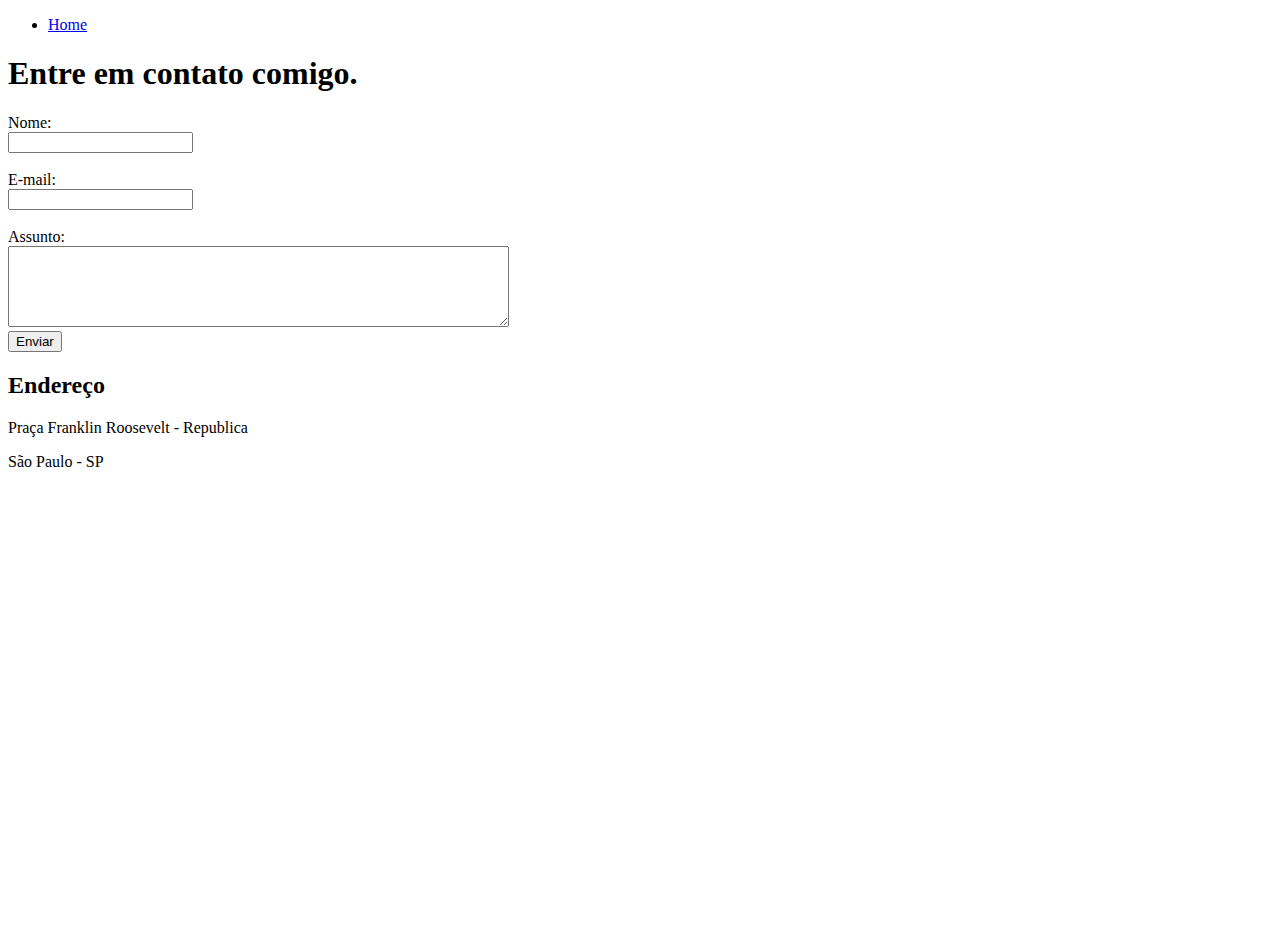
==== fundamentos web/contato.html @ 2240a0af "Minha primeira página" ====
<!DOCTYPE html>
<html lang="pt-br">
<head>
    <meta charset="UTF-8">
    <meta http-equiv="X-UA-Compatible" content="IE=edge">
    <meta name="viewport" content="width=device-width, initial-scale=1.0">
    <title>Document</title>
</head>
<body>

    <ul>
        <li>
            <a href="index.html"> Home </a>
        </li>
    </ul>

    <h1>Entre em contato comigo.</h1>

    <form>
        <label for="nome">Nome:</label><br>
        <input type="text"id="nome">
        <br>
        <br>
        <label for="email">E-mail:</label><br>
        <input type="email"id="email">
        <br>
        <br>
        <label for="assunto">Assunto:</label><br>
        <textarea  name="assunto" id="assunto" cols="60" rows="5"></textarea><br>

        <button>Enviar</button>
    </form>

    <h2>Endereço</h2>
    <p>
        Praça Franklin Roosevelt - Republica
    </p>
    <p>
        São Paulo - SP
    </p>

    <iframe 
    src="https://www.google.com/maps/embed?pb=!1m18!1m12!1m3!1d3657.5533805785158!2d-46.648471285022566!3d-23.548560784689155!2m3!1f0!2f0!3f0!3m2!1i1024!2i768!4f13.1!3m3!1m2!1s0x94ce584ea80c3de3%3A0x39ddcd48edc5b1d0!2sPra%C3%A7a%20Franklin%20Roosevelt%20-%20Republica%2C%20S%C3%A3o%20Paulo%20-%20SP!5e0!3m2!1spt-BR!2sbr!4v1623861106174!5m2!1spt-BR!2sbr" 
    width="600" 
    height="450" 
    style="border:0;"
    allowfullscreen="" 
    loading="lazy">
    </iframe>

</body>
</html>
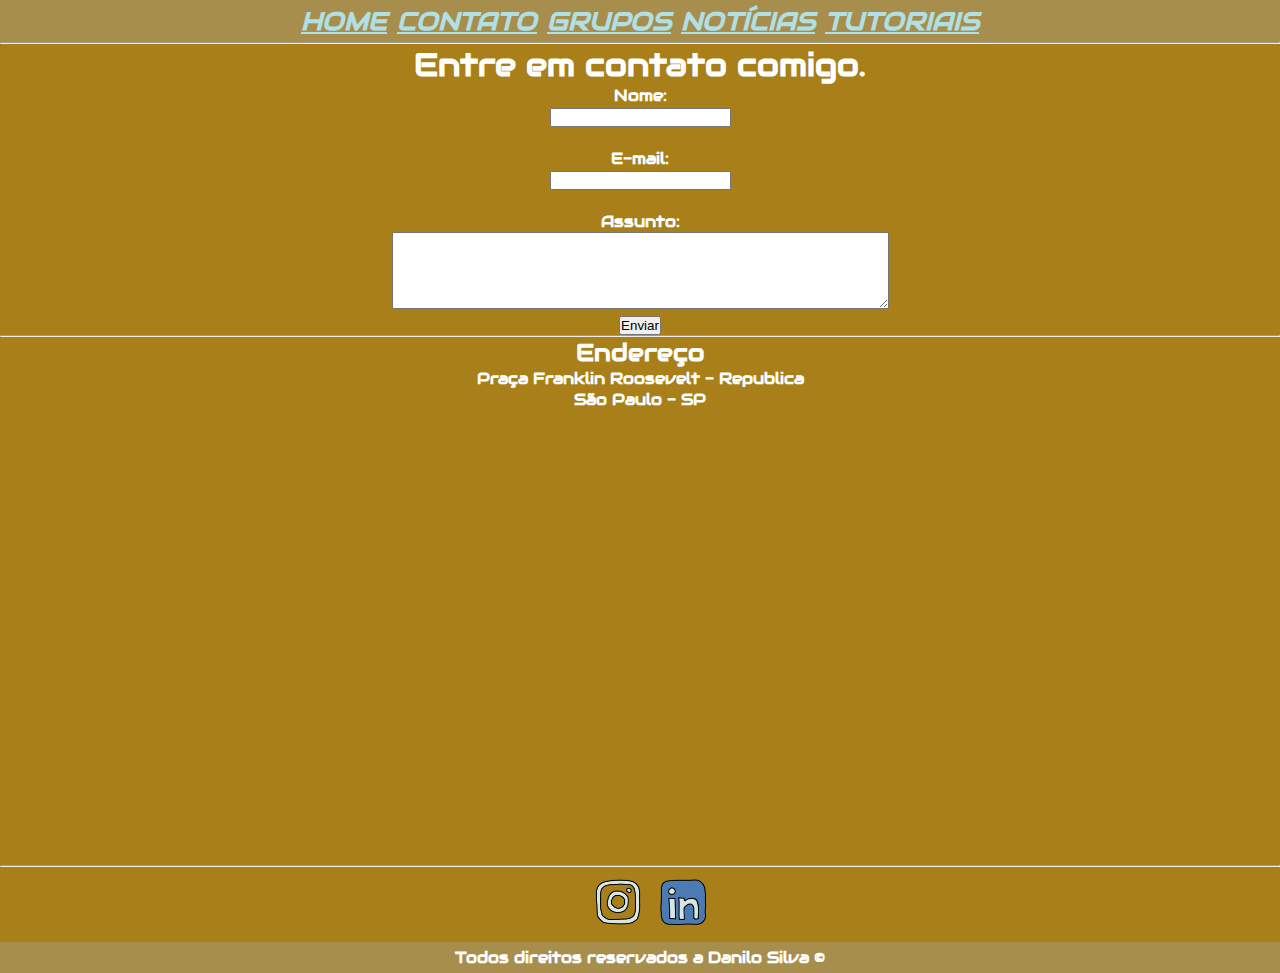
==== commit 5747d460: "Padronização das páginas" ====
--- a/fundamentos web/contato.html
+++ b/fundamentos web/contato.html
@@ -1,36 +1,52 @@
 <!DOCTYPE html>
 <html lang="pt-br">
+
 <head>
     <meta charset="UTF-8">
     <meta http-equiv="X-UA-Compatible" content="IE=edge">
     <meta name="viewport" content="width=device-width, initial-scale=1.0">
-    <title>Document</title>
+    <link rel="stylesheet" href="assets/css/style.css">
+    <title>Meu Perfil - Contato</title>
 </head>
+
 <body>
 
-    <ul>
-        <li>
-            <a href="index.html"> Home </a>
-        </li>
-    </ul>
-
+    <div>
+        <ul id="menu">
+            <li>
+                <a href="index.html">HOME</a>
+            </li>
+            <li>
+                <a href="contato.html">CONTATO</a>
+            </li>
+            <li>
+                <a href="grupos.html">GRUPOS</a>
+            </li>
+            <li>
+                <a href="noticias.html">NOTÍCIAS</a>
+            </li>
+            <li>
+                <a href="tutoriais.html">TUTORIAIS</a>
+            </li>
+    </div>
+    <hr>
     <h1>Entre em contato comigo.</h1>
 
     <form>
         <label for="nome">Nome:</label><br>
-        <input type="text"id="nome">
+        <input type="text" id="nome">
         <br>
         <br>
         <label for="email">E-mail:</label><br>
-        <input type="email"id="email">
+        <input type="email" id="email">
         <br>
         <br>
         <label for="assunto">Assunto:</label><br>
-        <textarea  name="assunto" id="assunto" cols="60" rows="5"></textarea><br>
+        <textarea name="assunto" id="assunto" cols="60" rows="5"></textarea><br>
 
         <button>Enviar</button>
     </form>
-
+    <hr>
     <h2>Endereço</h2>
     <p>
         Praça Franklin Roosevelt - Republica
@@ -39,14 +55,24 @@
         São Paulo - SP
     </p>
 
-    <iframe 
-    src="https://www.google.com/maps/embed?pb=!1m18!1m12!1m3!1d3657.5533805785158!2d-46.648471285022566!3d-23.548560784689155!2m3!1f0!2f0!3f0!3m2!1i1024!2i768!4f13.1!3m3!1m2!1s0x94ce584ea80c3de3%3A0x39ddcd48edc5b1d0!2sPra%C3%A7a%20Franklin%20Roosevelt%20-%20Republica%2C%20S%C3%A3o%20Paulo%20-%20SP!5e0!3m2!1spt-BR!2sbr!4v1623861106174!5m2!1spt-BR!2sbr" 
-    width="600" 
-    height="450" 
-    style="border:0;"
-    allowfullscreen="" 
-    loading="lazy">
+    <iframe
+        src="https://www.google.com/maps/embed?pb=!1m18!1m12!1m3!1d3657.5533805785158!2d-46.648471285022566!3d-23.548560784689155!2m3!1f0!2f0!3f0!3m2!1i1024!2i768!4f13.1!3m3!1m2!1s0x94ce584ea80c3de3%3A0x39ddcd48edc5b1d0!2sPra%C3%A7a%20Franklin%20Roosevelt%20-%20Republica%2C%20S%C3%A3o%20Paulo%20-%20SP!5e0!3m2!1spt-BR!2sbr!4v1623861106174!5m2!1spt-BR!2sbr"
+        width="600" height="450" style="border:0;" allowfullscreen="" loading="lazy">
     </iframe>
+    <hr>
+    <flooter>
+        <div class="iconcontato">
+            <div>
+                <a href="https://www.instagram.com/d.ssilva2/" target="blank"> <img class="imgsocial"
+                        src="/fundamentos web/assets/img/instagram-icon.png" alt="MeuPerfilInstagram"></a>
+            </div>
+            <div>
+                <a href="https://www.linkedin.com/in/danilo-silva-77204312b/" target="blank"> <img class="imgsocial"
+                        src="/fundamentos web/assets/img/linkedin-icon.png" alt="MeuPerfilLinkedin"></a>
+            </div>
+        </div>
+        <p class="alinharTxtC" id="menu"> Todos direitos reservados a Danilo Silva &copy; </p>
+    </flooter>
+</body>
 
-</body>
 </html>--- a/fundamentos web/assets/css/style.css
+++ b/fundamentos web/assets/css/style.css
@@ -0,0 +1,118 @@
+@import url('https://fonts.googleapis.com/css2?family=Audiowide&display=swap');
+
+/* PAGINA INDEX */
+*{
+    padding: 0;
+    margin: 0;
+}
+body {
+    background-color: #a87f19;
+    background-image: url("https://media.istockphoto.com/vectors/gaming-gadgets-seamless-pattern-in-deep-blue-outline-esports-pc-and-vector-id1166885668?b=1&k=6&m=1166885668&s=612x612&w=0&h=e3Umh8igr2Epd1dZYi0dkuGx4i5CQpl9Ep3ktbwKHf4=");
+    font-family: Audiowide;
+    text-align: center;
+    font-weight: bold;
+    color: white;
+}
+.container {
+    display: flex;
+    flex-direction: row;
+    justify-content: space-around;
+    align-content: center;
+    align-items: center;
+    margin: 50px;
+}
+.tit{
+    text-align: center;
+    font-style: italic;
+    padding: 25px;    
+}
+.pb{
+    padding-bottom: 20px;
+}
+.pd{
+    padding-right: 20px;
+}
+.p15{
+    padding: 15px;
+}
+.mb{
+    margin-bottom: 20px;
+}
+.borda{
+    border-style: dotted;
+    border-color: rgb(146, 144, 144);
+}
+.alinharTxtE {
+    text-align: left;
+}
+
+.alinharTxtC {
+    text-align: center;
+}
+
+.alinharTxtD {
+    text-align: right;
+}
+
+/* FORMATAÇÃO MENU DO CABEÇALHO */
+#menu {
+    font-family: Audiowide;
+    display: flex;
+    justify-content: center;
+    list-style: none;
+    padding: 5px;
+    background-color: rgba(169, 169, 169, 0.364);        
+
+}
+#menu a {
+    font-style: italic;
+    font-size: 25px;
+    color: powderblue;
+    padding: 5px;
+
+}
+#menu a:hover{
+    color: gold;
+}
+/* FORMATAÇÃO MENU DO CABEÇALHO */
+
+/* FORMATAÇÃO MENU FLOOTER */
+#mapaflooter{    
+    display: flex;
+    flex-direction: column;
+}
+#mapaflooter h2{
+    background-color: rgba(148, 202, 248, 0.234);
+    padding: 5px;
+}
+#mapaflooter ul li{
+    text-align: left;
+    padding: 5px;
+    margin: 3px;
+}
+#mapaflooter ul li a{
+    color: powderblue;
+    padding: 5px;
+    
+}
+
+#mapaflooter ul li a:hover{
+    color:gold
+}
+.iconcontato {
+    display: flex;
+    justify-content: center;
+    margin-left: 5px;
+    padding: 10px;
+}
+.imgsocial {
+    width: 50px;
+    padding: 5;
+    margin-left: 15px;
+}
+/* FORMATAÇÃO MENU FLOOTER */
+
+
+.br50{
+    border-radius: 50%;
+}